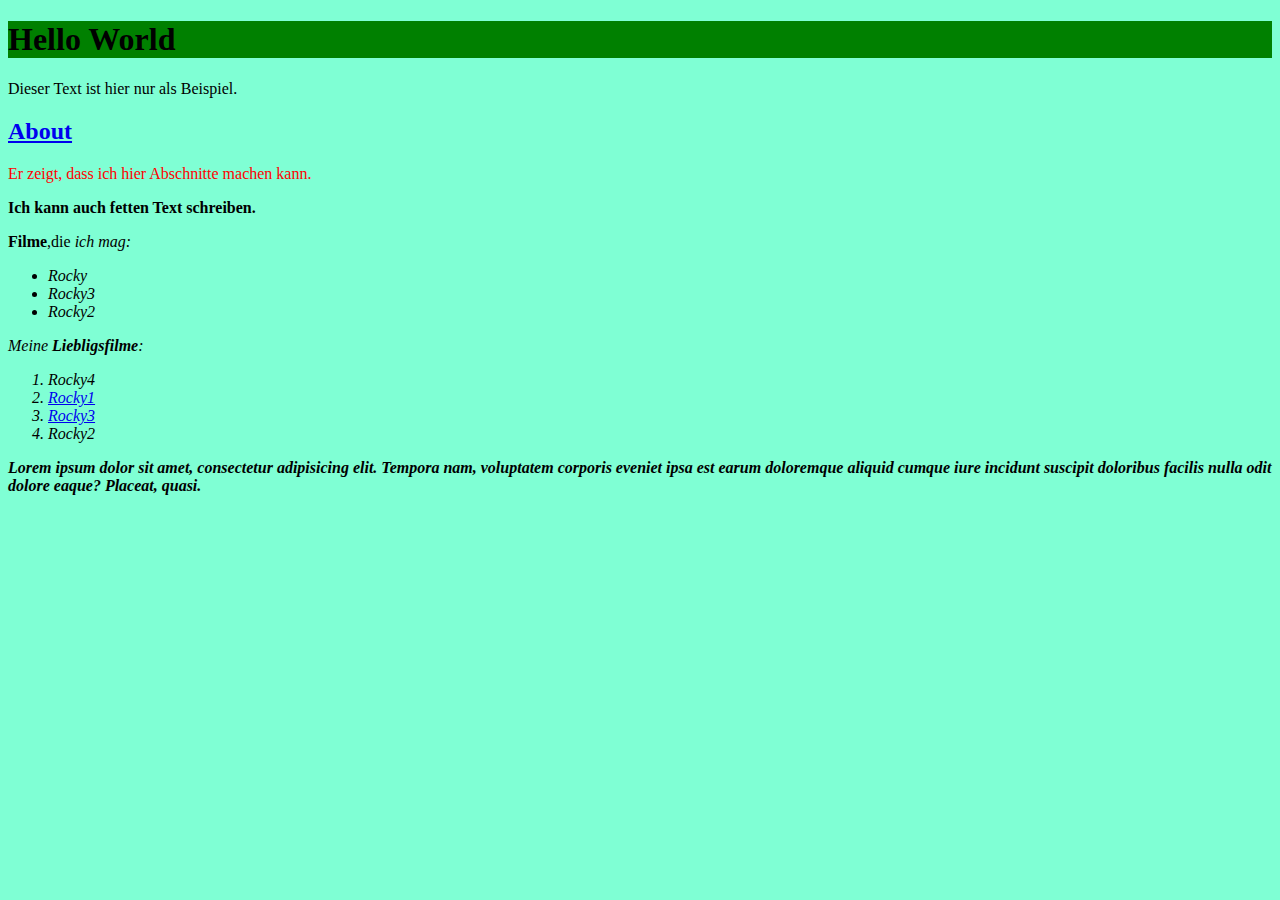
==== html-boilerplate/index.html @ 936c336f "Add files via upload" ====
<!DOCTYPE html>

<html lang="en">
<head>
<link rel="stylesheet" href="./styles.css">
<meta charset="UTF-8">
<title>Sebi</title>
</head>

<body>

	<h1 id="top-text">Hello World</h1>
	<p>Dieser Text ist hier nur als Beispiel.</p>

	<h2> <a href="pages/about.html"> About </a> </h2>

	<p class="main-text">Er zeigt, dass ich hier Abschnitte machen kann.</p>
	<p><strong>Ich kann auch fetten Text schreiben.</strong></p>
	<b>Filme</b>,die <i>ich<i> mag:
	<ul>
		<li>Rocky</li>
		<li>Rocky3</li>
		<li>Rocky2</li><link rel="styles" href="styles.css">
		
	</ul>
	<p>Meine <strong>Liebligsfilme</strong>:<p>
	<ol>
		<li>Rocky4</li>
		<li><a href="https://www.theodinproject.com/about" target="_blank" rel="noopener noreferrer"> Rocky1 </a> </li>
		<li><a href = "https://youtu.be/btPJPFnesV4?feature=shared" target="_blank" rel="noopener noreferrer">Rocky3</a></li>
		<li>Rocky2</li>
	
	</ol>
	<!-- Die erste Liste war eine ohne Reihenfolge, die zweite war mit einer Reihenfolge -->
	<p> <div>Lorem ipsum dolor sit amet, consectetur adipisicing elit. Tempora nam, voluptatem corporis eveniet ipsa est earum doloremque aliquid cumque iure incidunt suscipit doloribus facilis nulla odit dolore eaque? Placeat, quasi.<div></p>
	
</body>
<!-- Kommentar im Code -->
</html>
---- html-boilerplate/styles.css ----
img {
height: auto;
width: 20%;

}

.main-text {
color: red;

}

div {
    font-weight: 900;
}

#top-text {
    background-color: green;
}

body {
    background-color:aquamarine;
}
---- html-boilerplate/styles.css ----
img {
height: auto;
width: 20%;

}

.main-text {
color: red;

}

div {
    font-weight: 900;
}

#top-text {
    background-color: green;
}

body {
    background-color:aquamarine;
}
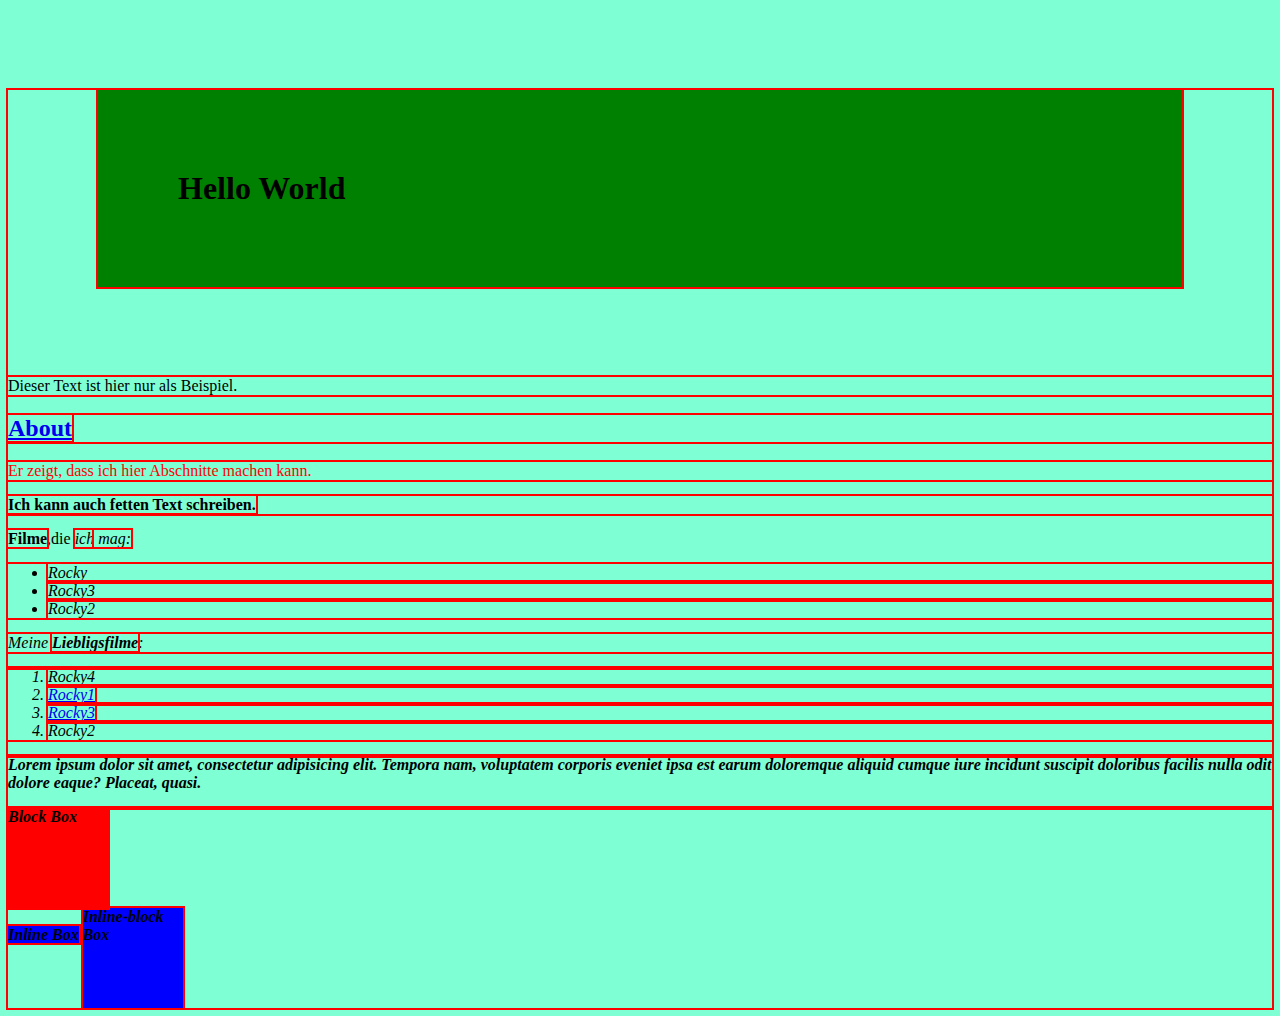
==== commit c5fe381a: "Add files via upload" ====
--- a/html-boilerplate/index.html
+++ b/html-boilerplate/index.html
@@ -34,6 +34,11 @@
 	<!-- Die erste Liste war eine ohne Reihenfolge, die zweite war mit einer Reihenfolge -->
 	<p> <div>Lorem ipsum dolor sit amet, consectetur adipisicing elit. Tempora nam, voluptatem corporis eveniet ipsa est earum doloremque aliquid cumque iure incidunt suscipit doloribus facilis nulla odit dolore eaque? Placeat, quasi.<div></p>
 	
+
+		<div class="block"> Block Box</div>
+		<div class="inline">Inline Box</div>
+		<div class="inline-block">Inline-block Box</div>
+
 </body>
 <!-- Kommentar im Code -->
 </html>
--- a/html-boilerplate/styles.css
+++ b/html-boilerplate/styles.css
@@ -1,4 +1,6 @@
-
+* {
+    outline: 2px solid red;
+}
 
 img {
 height: auto;
@@ -21,4 +23,28 @@
 
 body {
     background-color:aquamarine;
+}
+
+h1 {
+    padding: 80px;
+   
+   margin: 90px;
+}
+
+.block {
+    background-color: red;
+    width: 100px;
+    height: 100px;   
+}
+.inline {
+    background-color: blue;
+    width: 100px;
+    height: 100px;
+    display: inline;
+}
+.inline-block {
+    background-color: blue;
+    width: 100px;
+    height: 100px;
+    display: inline-block;
 }--- a/html-boilerplate/styles.css
+++ b/html-boilerplate/styles.css
@@ -1,4 +1,6 @@
-
+* {
+    outline: 2px solid red;
+}
 
 img {
 height: auto;
@@ -21,4 +23,28 @@
 
 body {
     background-color:aquamarine;
+}
+
+h1 {
+    padding: 80px;
+   
+   margin: 90px;
+}
+
+.block {
+    background-color: red;
+    width: 100px;
+    height: 100px;   
+}
+.inline {
+    background-color: blue;
+    width: 100px;
+    height: 100px;
+    display: inline;
+}
+.inline-block {
+    background-color: blue;
+    width: 100px;
+    height: 100px;
+    display: inline-block;
 }